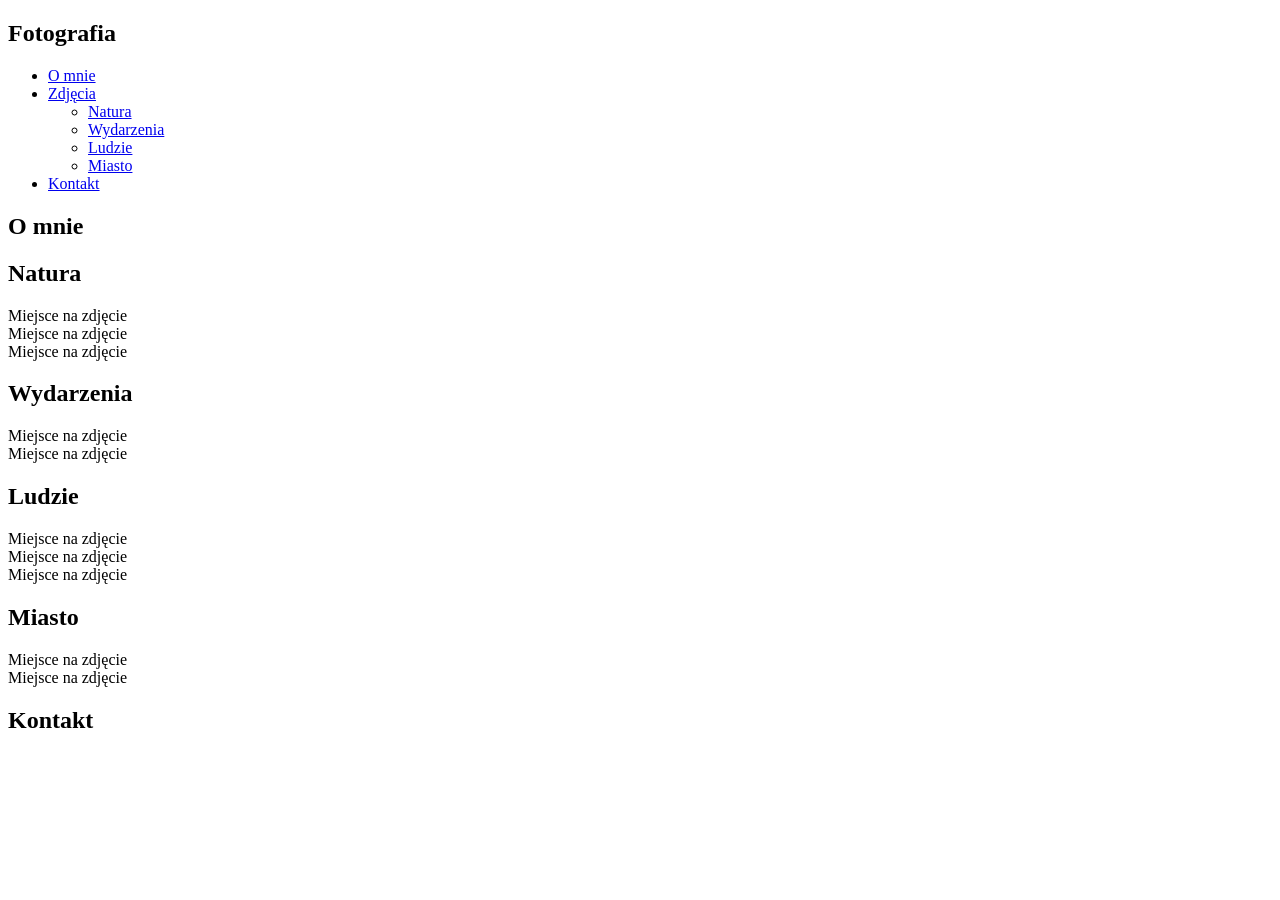
==== gemini-code-1787308662001.html @ 12999656 "Add files via upload" ====
<!DOCTYPE html>
<html lang="pl">
<head>
    <meta charset="UTF-8">
    <meta name="viewport" content="width=device-width, initial-scale=1.0">
    <title>Portfolio Fotograficzne</title>
    <link rel="stylesheet" href="style.css">
</head>
<body>
    <nav class="sidebar">
        <h1>Fotografia</h1>
        <ul>
            <li><a href="#o-mnie">O mnie</a></li>
            <li>
                <a href="#zdjecia">Zdjęcia</a>
                <ul class="submenu">
                    <li><a href="#natura">Natura</a></li>
                    <li><a href="#wydarzenia">Wydarzenia</a></li>
                    <li><a href="#ludzie">Ludzie</a></li>
                    <li><a href="#miasto">Miasto</a></li>
                </ul>
            </li>
            <li><a href="#kontakt">Kontakt</a></li>
        </ul>
    </nav>

    <main class="content">
        <section id="o-mnie">
            <h2>O mnie</h2>
        </section>

        <section id="zdjecia">
            <h2 id="natura">Natura</h2>
            <div class="gallery">
                <div class="gallery-item">Miejsce na zdjęcie</div>
                <div class="gallery-item">Miejsce na zdjęcie</div>
                <div class="gallery-item">Miejsce na zdjęcie</div>
            </div>

            <h2 id="wydarzenia">Wydarzenia</h2>
            <div class="gallery">
                <div class="gallery-item">Miejsce na zdjęcie</div>
                <div class="gallery-item">Miejsce na zdjęcie</div>
            </div>

            <h2 id="ludzie">Ludzie</h2>
            <div class="gallery">
                <div class="gallery-item">Miejsce na zdjęcie</div>
                <div class="gallery-item">Miejsce na zdjęcie</div>
                <div class="gallery-item">Miejsce na zdjęcie</div>
            </div>

            <h2 id="miasto">Miasto</h2>
            <div class="gallery">
                <div class="gallery-item">Miejsce na zdjęcie</div>
                <div class="gallery-item">Miejsce na zdjęcie</div>
            </div>
        </section>

        <section id="kontakt">
            <h2>Kontakt</h2>
        </section>
    </main>
</body>
</html>
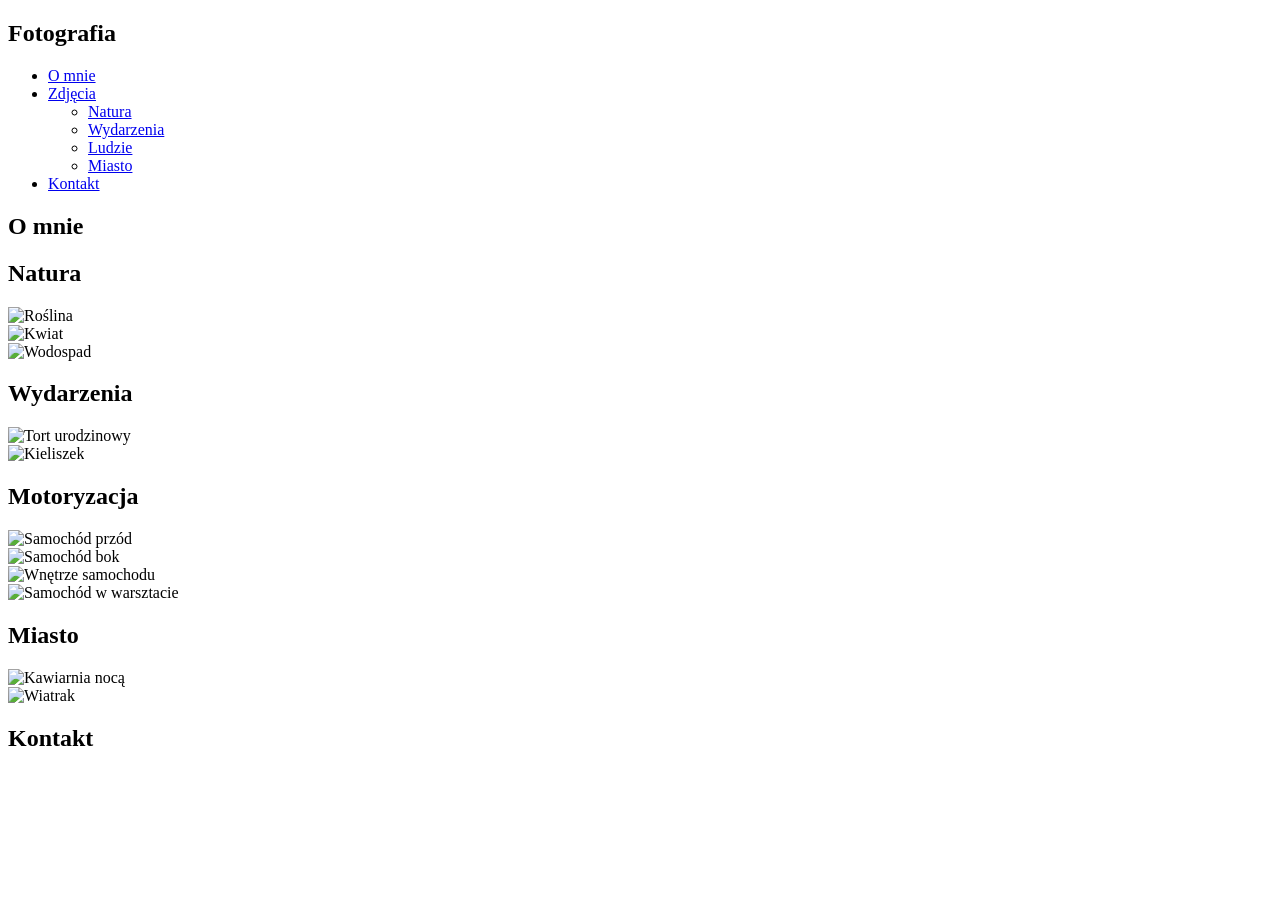
==== commit 25a98029: "strona.html" ====
--- a/gemini-code-1787308662001.html
+++ b/gemini-code-1787308662001.html
@@ -29,37 +29,38 @@
             <h2>O mnie</h2>
         </section>
 
-        <section id="zdjecia">
-            <h2 id="natura">Natura</h2>
-            <div class="gallery">
-                <div class="gallery-item">Miejsce na zdjęcie</div>
-                <div class="gallery-item">Miejsce na zdjęcie</div>
-                <div class="gallery-item">Miejsce na zdjęcie</div>
-            </div>
+   <section id="zdjecia">
+    <h2 id="natura">Natura</h2>
+    <div class="gallery">
+        <div class="gallery-item"><img src="1000008447.jpg" alt="Roślina"></div>
+        <div class="gallery-item"><img src="1000009033.JPG" alt="Kwiat"></div>
+        <div class="gallery-item"><img src="1000010143.JPG" alt="Wodospad"></div>
+    </div>
 
-            <h2 id="wydarzenia">Wydarzenia</h2>
-            <div class="gallery">
-                <div class="gallery-item">Miejsce na zdjęcie</div>
-                <div class="gallery-item">Miejsce na zdjęcie</div>
-            </div>
+    <h2 id="wydarzenia">Wydarzenia</h2>
+    <div class="gallery">
+        <div class="gallery-item"><img src="1000006875.JPG" alt="Tort urodzinowy"></div>
+        <div class="gallery-item"><img src="DSC_7924.jpg" alt="Kieliszek"></div>
+    </div>
 
-            <h2 id="ludzie">Ludzie</h2>
-            <div class="gallery">
-                <div class="gallery-item">Miejsce na zdjęcie</div>
-                <div class="gallery-item">Miejsce na zdjęcie</div>
-                <div class="gallery-item">Miejsce na zdjęcie</div>
-            </div>
+    <h2 id="motoryzacja">Motoryzacja</h2>
+    <div class="gallery">
+        <div class="gallery-item"><img src="1000002844.PNG" alt="Samochód przód"></div>
+        <div class="gallery-item"><img src="1000006882.PNG" alt="Samochód bok"></div>
+        <div class="gallery-item"><img src="1000007184.JPG" alt="Wnętrze samochodu"></div>
+        <div class="gallery-item"><img src="1000007186.JPG" alt="Samochód w warsztacie"></div>
+    </div>
 
-            <h2 id="miasto">Miasto</h2>
-            <div class="gallery">
-                <div class="gallery-item">Miejsce na zdjęcie</div>
-                <div class="gallery-item">Miejsce na zdjęcie</div>
-            </div>
-        </section>
+    <h2 id="miasto">Miasto</h2>
+    <div class="gallery">
+        <div class="gallery-item"><img src="1000008854.JPG" alt="Kawiarnia nocą"></div>
+        <div class="gallery-item"><img src="DSC_5847.jpg" alt="Wiatrak"></div>
+    </div>
+</section>
 
         <section id="kontakt">
             <h2>Kontakt</h2>
         </section>
     </main>
 </body>
-</html>+</html>
